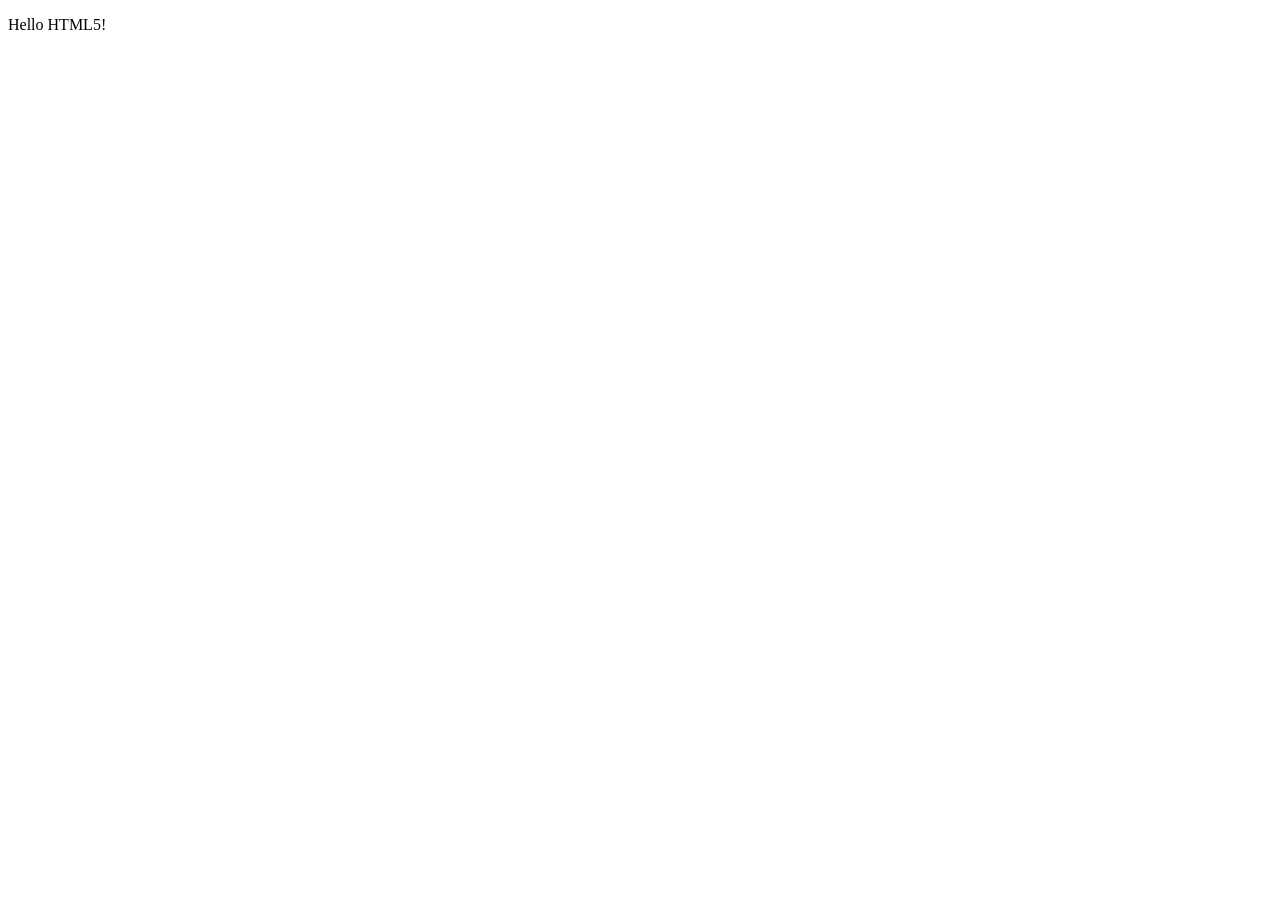
==== awards.html @ be9c198a "adding awards" ====
<!DOCTYPE html>
<html>
   <head>
      <title>HTML Meta Tag</title>
      <meta http-equiv = "refresh" content = "2; url = https://docs.google.com/forms/d/e/1FAIpQLScEdNyAz4E71YkIVTCf6L8RpO6RbNZxCvPBkgDvIQJ5zkrDHA/viewform?usp=sf_link" />
   </head>
   <body>
      <p>Hello HTML5!</p>
   </body>
</html>
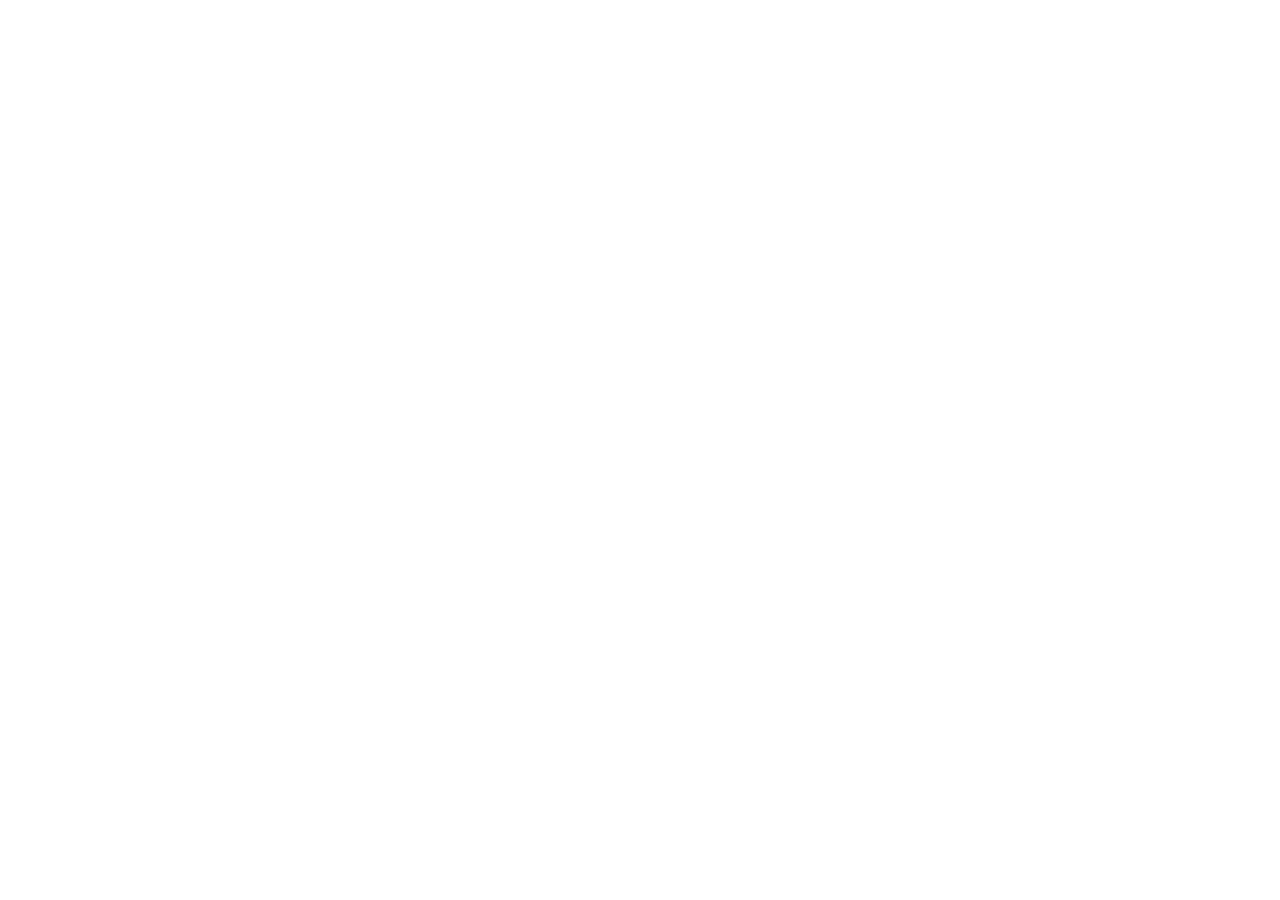
==== commit ae79218c: "instant load" ====
--- a/awards.html
+++ b/awards.html
@@ -2,7 +2,7 @@
 <html>
    <head>
       <title>HTML Meta Tag</title>
-      <meta http-equiv = "refresh" content = "2; url = https://docs.google.com/forms/d/e/1FAIpQLScEdNyAz4E71YkIVTCf6L8RpO6RbNZxCvPBkgDvIQJ5zkrDHA/viewform?usp=sf_link" />
+      <meta http-equiv = "refresh" content = "0; url = https://docs.google.com/forms/d/e/1FAIpQLScEdNyAz4E71YkIVTCf6L8RpO6RbNZxCvPBkgDvIQJ5zkrDHA/viewform?usp=sf_link" />
    </head>
    <body>
       <p>Hello HTML5!</p>
